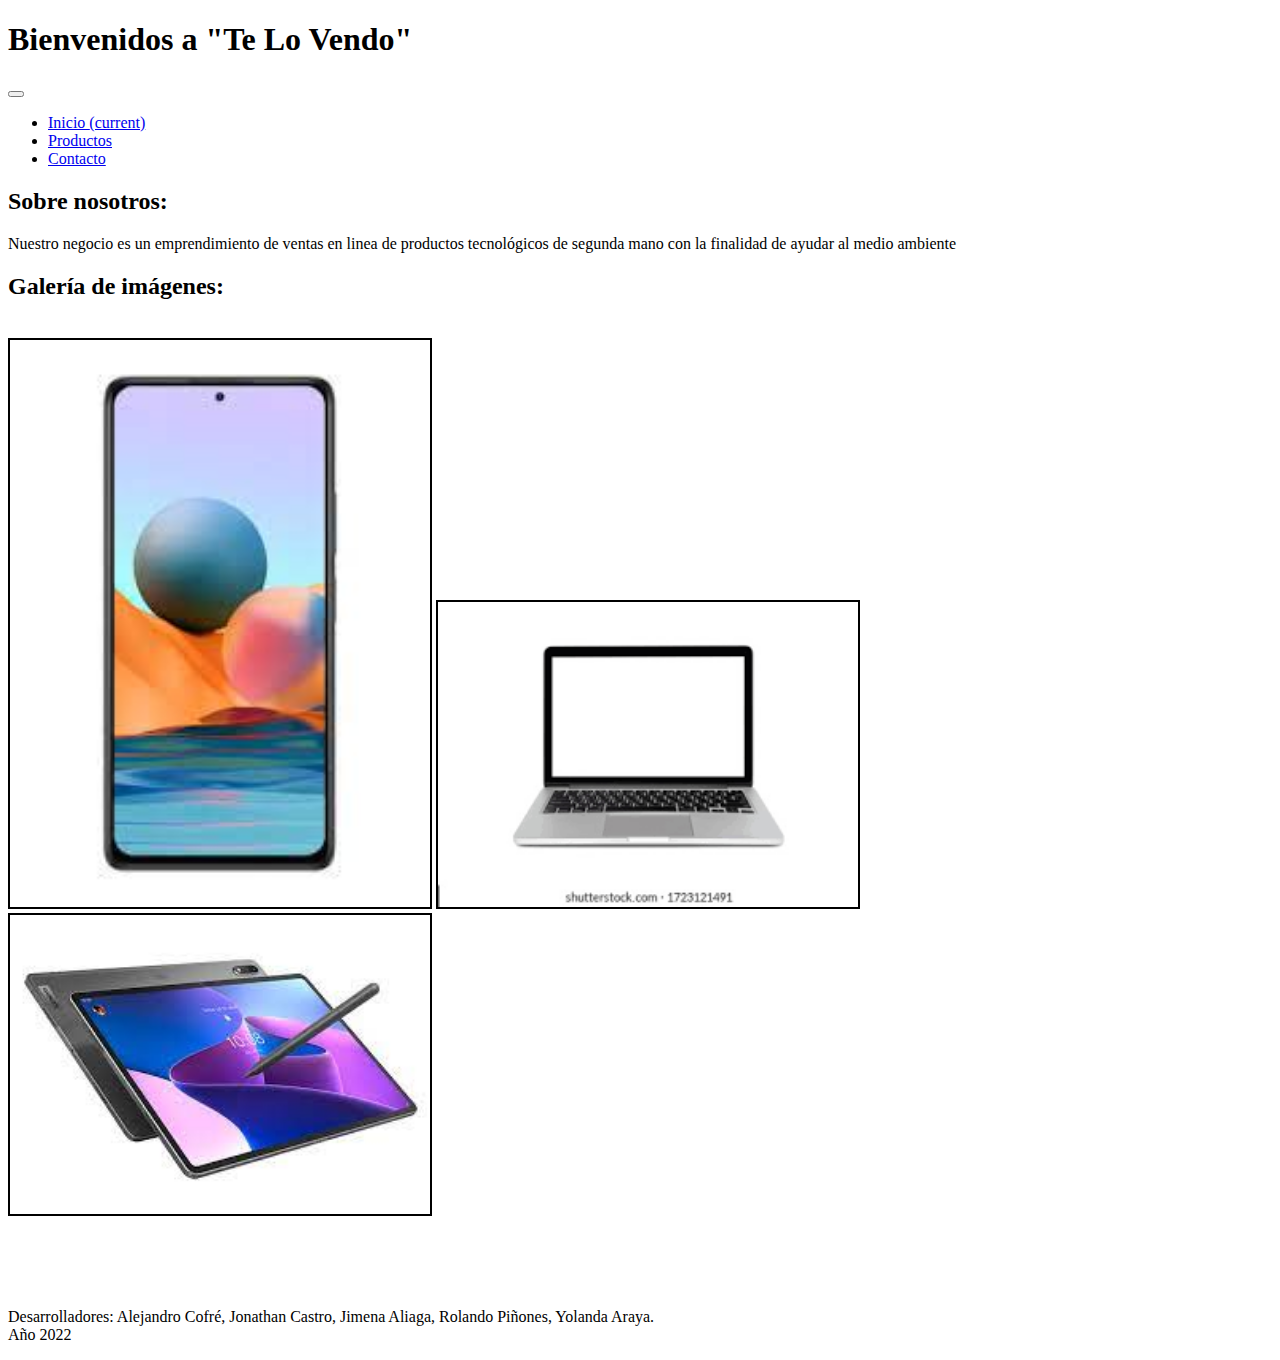
==== index.html @ 2f0d9686 "Initial commit" ====
<!--OK 1.- Implementa sobre el proyecto el framework Bootstrap. Usa un CDN para obtener los archivos necesarios. -->
<!--OK 3.- Modifica el menú principal, a fin de que se utilice el que viene incorporado en el framework. -->
<!--OK 4.- A las imágenes que incorporaste al sitio, aplica el estilo necesario para que sean responsivas de forma automática. -->
<!--OK 5.- Finalmente, elimina los estilos que generaban la responsividad antes de Bootstrap. Revisa que el sitio siga siendo responsivo, de lo contrario haz los cambios que consideres necesarios a nivel de estilos. -->


<!DOCTYPE html></doctype>

<html>

<head>

    <title> Te Lo Vendo </title>
    <link rel="stylesheet" href="https://cdn.jsdelivr.net/npm/bootstrap@4.5.3/dist/css/bootstrap.min.css" integrity="sha384-TX8t27EcRE3e/ihU7zmQxVncDAy5uIKz4rEkgIXeMed4M0jlfIDPvg6uqKI2xXr2" crossorigin="anonymous">
    <script src="assets/js/funciones.js"></script>
    <!-- <link rel="stylesheet" href="assets/style.css"> -->

</head>

<body>
    <section class="col-sm-12 col-md-12">
        <h1 class="text-primary"> Bienvenidos a "Te Lo Vendo" </h1>
    </section>

    <nav class="navbar navbar-expand-lg navbar-light bg-primary text-white">
        <!-- <a class="navbar-brand" href="#">Navbar</a> -->
        <button class="navbar-toggler" type="button" data-toggle="collapse" data-target="#navbarNav" aria-controls="navbarNav" aria-expanded="false" aria-label="Toggle navigation">
            <span class="navbar-toggler-icon"></span>
        </button>
        <div class="collapse navbar-collapse" id="navbarNav">
            <ul class="navbar-nav">
                <li class="nav-item active">
                    <a class="nav-link" href="#">Inicio <span class="sr-only">(current)</span></a>
                </li>
                <li class="nav-item">
                    <a class="nav-link" href="#">Productos</a>
                </li>
                <li class="nav-item">
                    <a class="nav-link" href="contacto.html">Contacto</a>
                </li>
            </ul>
        </div>
    </nav>

    <section class="row col-12" > 
        <h2 class="text-primary col-sm-12 col-md-3">Sobre nosotros:</h2>
        <p class="col-md-6"> Nuestro negocio es un emprendimiento de ventas en linea de productos tecnológicos de segunda mano con la finalidad de ayudar al medio ambiente</p> 
    </section>

    <section class="col-sm-12">
        <h2 class="text-primary">Galería de imágenes:</h2>
        <br>
        <div class="row">
            <img class="img-fluid" src="assets/img/images1.jpg" width="420" style="border: 2px solid;">
            <img class="img-fluid" src="assets/img/imagen2.png" width="420" style="border: 2px solid;">
            <img class="img-fluid" src="assets/img/imagen3.jpg" width="420" style="border: 2px solid;">
        </div>
    </section>
    <br> 
    <br>
    <br>
    <br>
    <section class="col-sm-12 col-12">
        <footer class="bg-light">
            <p>
                Desarrolladores: Alejandro Cofré, Jonathan Castro, Jimena Aliaga, Rolando Piñones, Yolanda Araya. <br>  Año 2022
            </p>
        </footer>
    </section>

    <script src="https://code.jquery.com/jquery-3.5.1.slim.min.js" integrity="sha384-DfXdz2htPH0lsSSs5nCTpuj/zy4C+OGpamoFVy38MVBnE+IbbVYUew+OrCXaRkfj" crossorigin="anonymous"></script>
    <script src="https://cdn.jsdelivr.net/npm/bootstrap@4.5.3/dist/js/bootstrap.bundle.min.js" integrity="sha384-ho+j7jyWK8fNQe+A12Hb8AhRq26LrZ/JpcUGGOn+Y7RsweNrtN/tE3MoK7ZeZDyx" crossorigin="anonymous"></script>
</body>



</html>
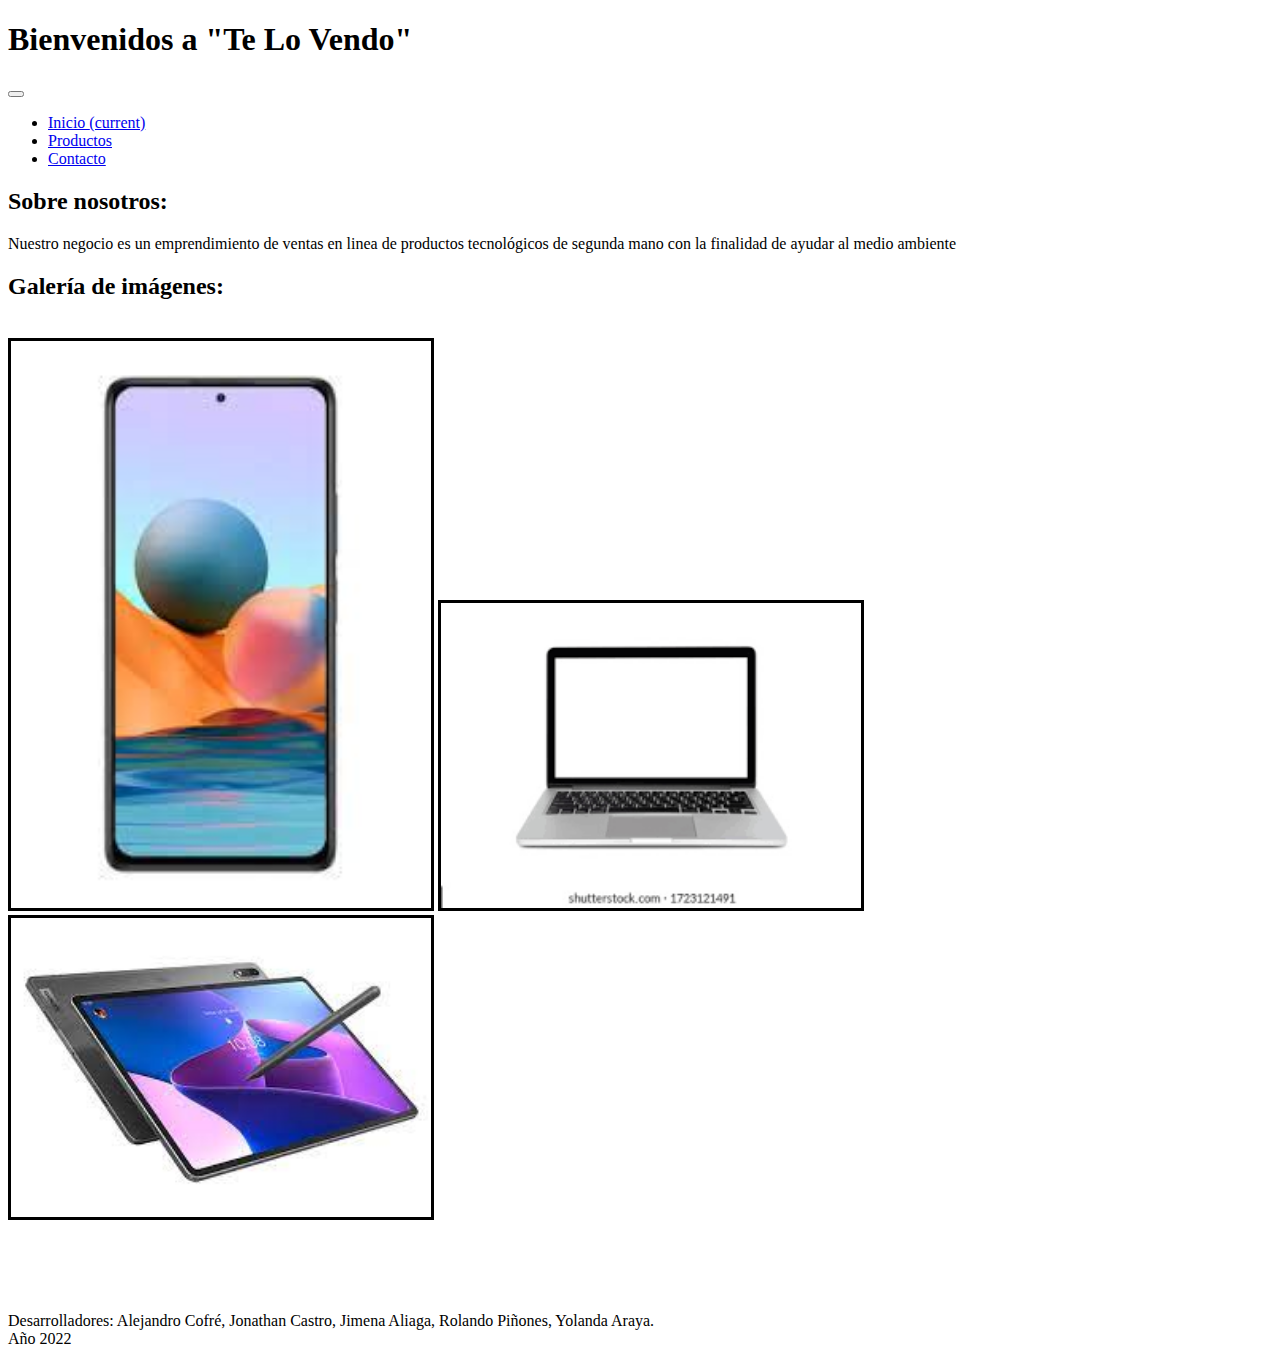
==== commit a97761a4: "ok" ====
--- a/index.html
+++ b/index.html
@@ -51,9 +51,9 @@
         <h2 class="text-primary">Galería de imágenes:</h2>
         <br>
         <div class="row">
-            <img class="img-fluid" src="assets/img/images1.jpg" width="420" style="border: 2px solid;">
-            <img class="img-fluid" src="assets/img/imagen2.png" width="420" style="border: 2px solid;">
-            <img class="img-fluid" src="assets/img/imagen3.jpg" width="420" style="border: 2px solid;">
+            <img class="img-fluid" src="assets/img/images1.jpg" width="420" style="border: 3px solid;">
+            <img class="img-fluid" src="assets/img/imagen2.png" width="420" style="border: 3px solid;">
+            <img class="img-fluid" src="assets/img/imagen3.jpg" width="420" style="border: 3px solid;">
         </div>
     </section>
     <br> 
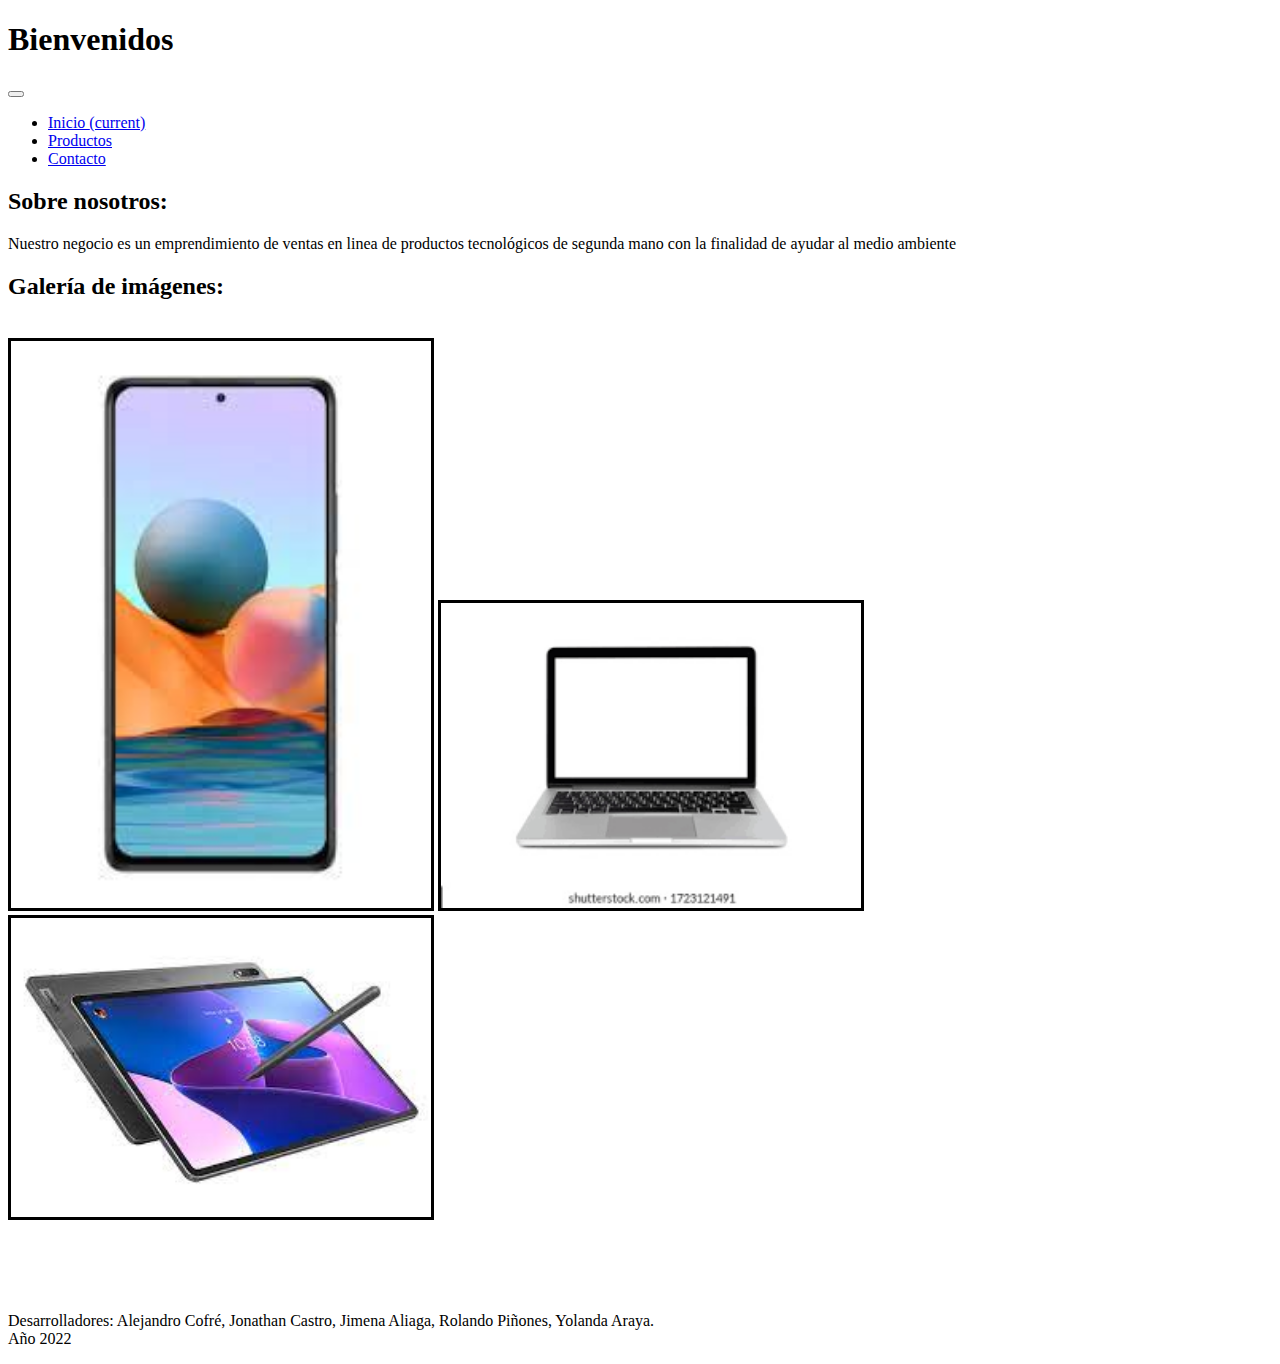
==== commit 7466a88b: "Update index.html" ====
--- a/index.html
+++ b/index.html
@@ -10,7 +10,7 @@
 
 <head>
 
-    <title> Te Lo Vendo </title>
+    <title>te lo compro </title>
     <link rel="stylesheet" href="https://cdn.jsdelivr.net/npm/bootstrap@4.5.3/dist/css/bootstrap.min.css" integrity="sha384-TX8t27EcRE3e/ihU7zmQxVncDAy5uIKz4rEkgIXeMed4M0jlfIDPvg6uqKI2xXr2" crossorigin="anonymous">
     <script src="assets/js/funciones.js"></script>
     <!-- <link rel="stylesheet" href="assets/style.css"> -->
@@ -19,7 +19,7 @@
 
 <body>
     <section class="col-sm-12 col-md-12">
-        <h1 class="text-primary"> Bienvenidos a "Te Lo Vendo" </h1>
+        <h1 class="text-primary"> Bienvenidos </h1>
     </section>
 
     <nav class="navbar navbar-expand-lg navbar-light bg-primary text-white">
